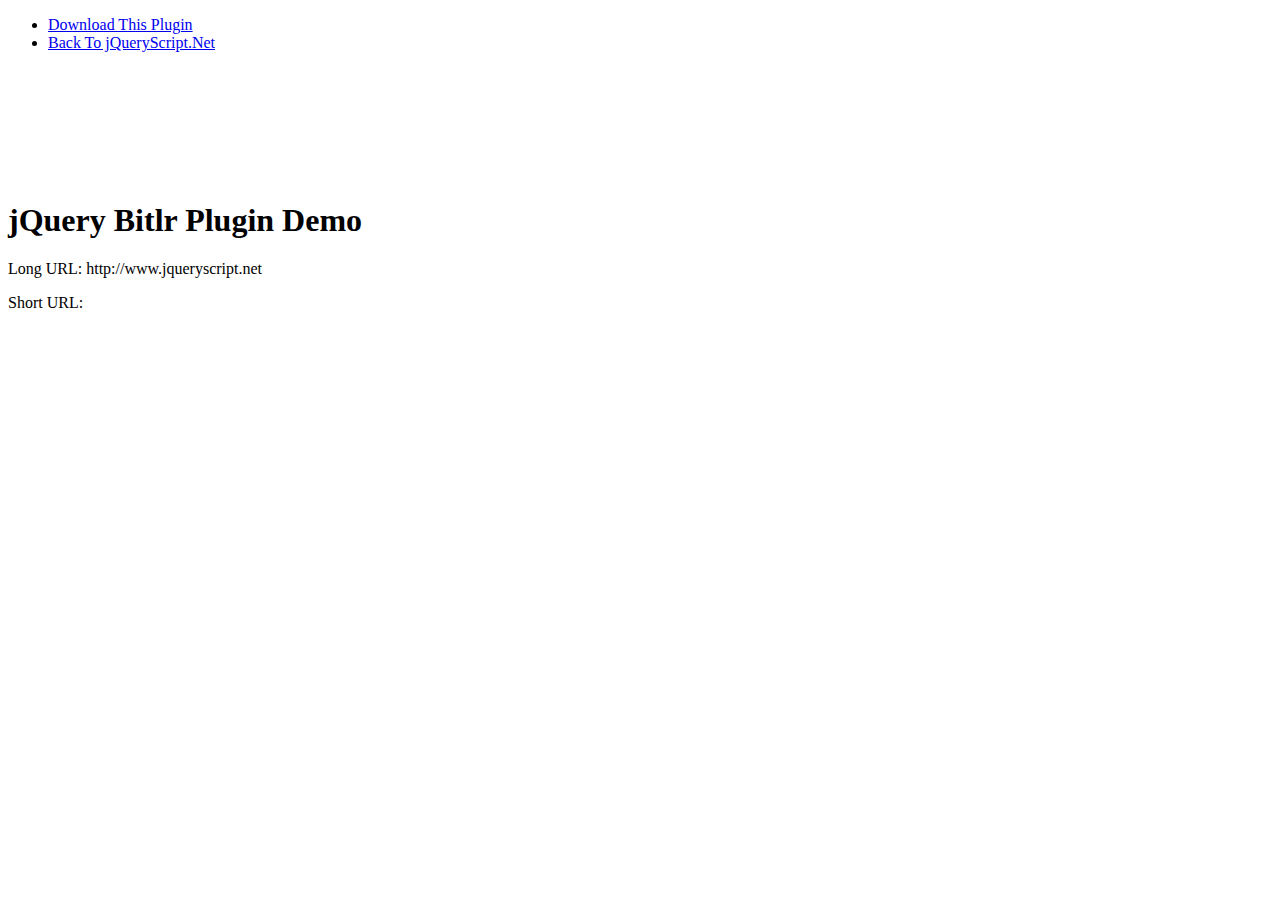
==== jQuery-URL-Shorten-Plugin-Using-Bitly-API-Bitlr/index.html @ a499267b "update" ====
<!doctype html>
<html>
<head>
<meta http-equiv="X-UA-Compatible" content="IE=edge,chrome=1">
<meta charset="utf-8">
<title>jQuery Bitlr Plugin Demo</title>
<link href="http://www.jqueryscript.net/css/jquerysctipttop.css" rel="stylesheet" type="text/css">
<meta name="viewport" content="width=device-width, initial-scale=1, maximum-scale=1">
</head>

<body lang="en">
<div id="jquery-script-menu">
<div class="jquery-script-center">
<ul>
<li><a href="http://www.jqueryscript.net/other/jQuery-URL-Shorten-Plugin-Using-Bitly-API-Bitlr.html">Download This Plugin</a></li>
<li><a href="http://www.jqueryscript.net/">Back To jQueryScript.Net</a></li>
</ul>
<div class="jquery-script-ads"><script type="text/javascript"><!--
google_ad_client = "ca-pub-2783044520727903";
/* jQuery_demo */
google_ad_slot = "2780937993";
google_ad_width = 728;
google_ad_height = 90;
//-->
</script>
<script type="text/javascript"
src="http://pagead2.googlesyndication.com/pagead/show_ads.js">
</script></div>
<div class="jquery-script-clear"></div>
</div>
</div>
<h1 style="margin-top:150px;">jQuery Bitlr Plugin Demo</h1>
<div class="urls">
<p class="long-url">Long URL: http://www.jqueryscript.net</p>
<p class="short-url">Short URL: <span></span></p>
</div>
<script src="http://ajax.googleapis.com/ajax/libs/jquery/1.11.1/jquery.min.js"></script> 
<script src="src/bitlr.js"></script> 

<script>
		
			$.bitlr({
				apiKey:
				'5bdbe751c876cd0754a18e31713533e527adf5b2'
				/*'23c47f073826eb0cdc1c2abedbb006976e0e0549'*/,
				link: 'http://www.jqueryscript.net',
				anchor: true,
				success: function(newLink) {
					$('.short-url span').html(newLink);
				},
				error: function() {
					$('.urls').hide();
				}
			});
		
		</script>
<script type="text/javascript">

  var _gaq = _gaq || [];
  _gaq.push(['_setAccount', 'UA-36251023-1']);
  _gaq.push(['_setDomainName', 'jqueryscript.net']);
  _gaq.push(['_trackPageview']);

  (function() {
    var ga = document.createElement('script'); ga.type = 'text/javascript'; ga.async = true;
    ga.src = ('https:' == document.location.protocol ? 'https://ssl' : 'http://www') + '.google-analytics.com/ga.js';
    var s = document.getElementsByTagName('script')[0]; s.parentNode.insertBefore(ga, s);
  })();

</script>
</body>
</html>
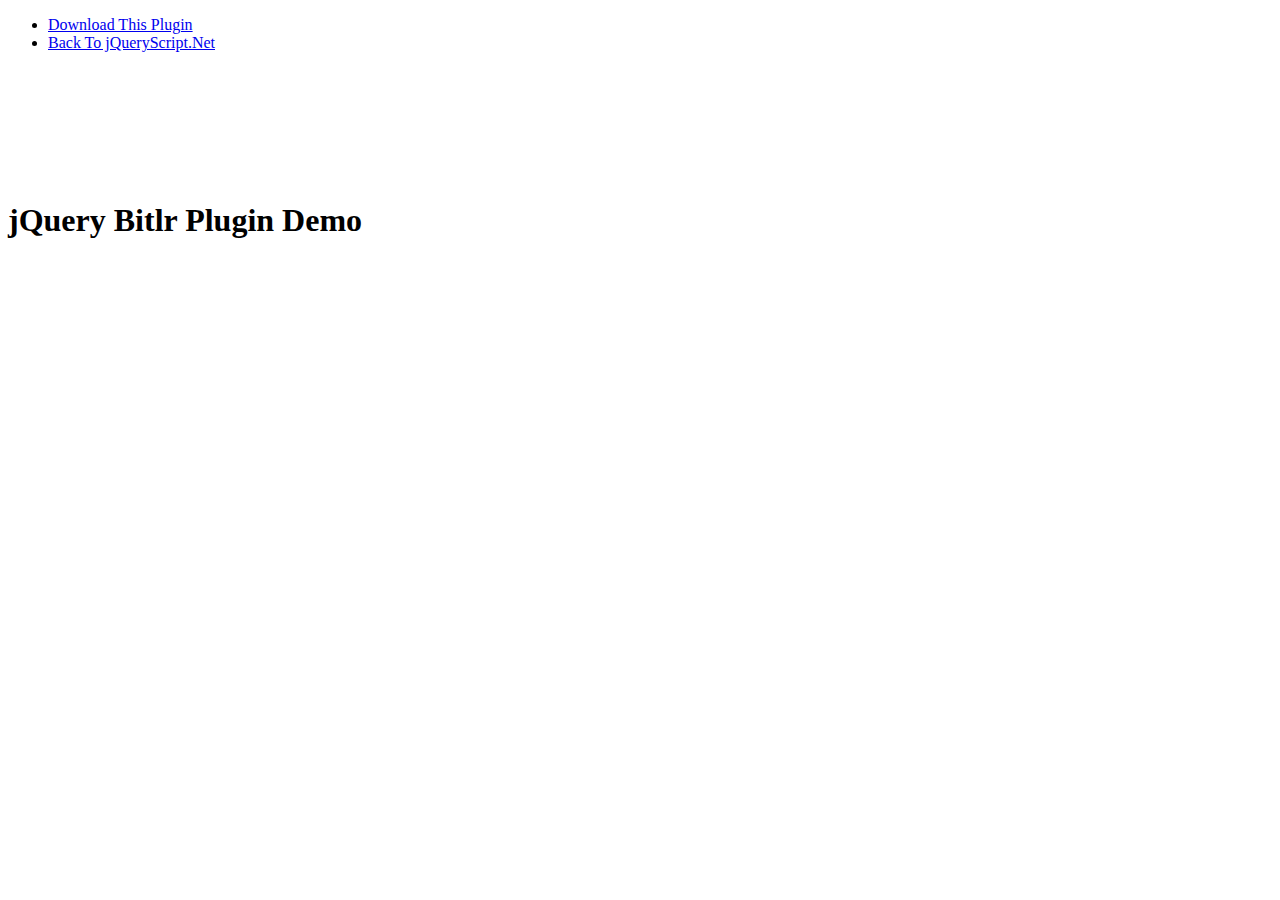
==== commit 6ac3fbf9: "init link ninfier" ====
--- a/jQuery-URL-Shorten-Plugin-Using-Bitly-API-Bitlr/index.html
+++ b/jQuery-URL-Shorten-Plugin-Using-Bitly-API-Bitlr/index.html
@@ -40,10 +40,8 @@
 <script>
 		
 			$.bitlr({
-				apiKey:
-				'5bdbe751c876cd0754a18e31713533e527adf5b2'
-				/*'23c47f073826eb0cdc1c2abedbb006976e0e0549'*/,
-				link: 'http://www.jqueryscript.net',
+				apiKey: '23c47f073826eb0cdc1c2abedbb006976e0e0549',
+				link: /*'http://www.jqueryscript.net'*/ 'https://wa.me/2348151507684?text=bbjabzj%20%20jwks%20ka%20ak%22os%20owvsiwos%20i#osb',
 				anchor: true,
 				success: function(newLink) {
 					$('.short-url span').html(newLink);
